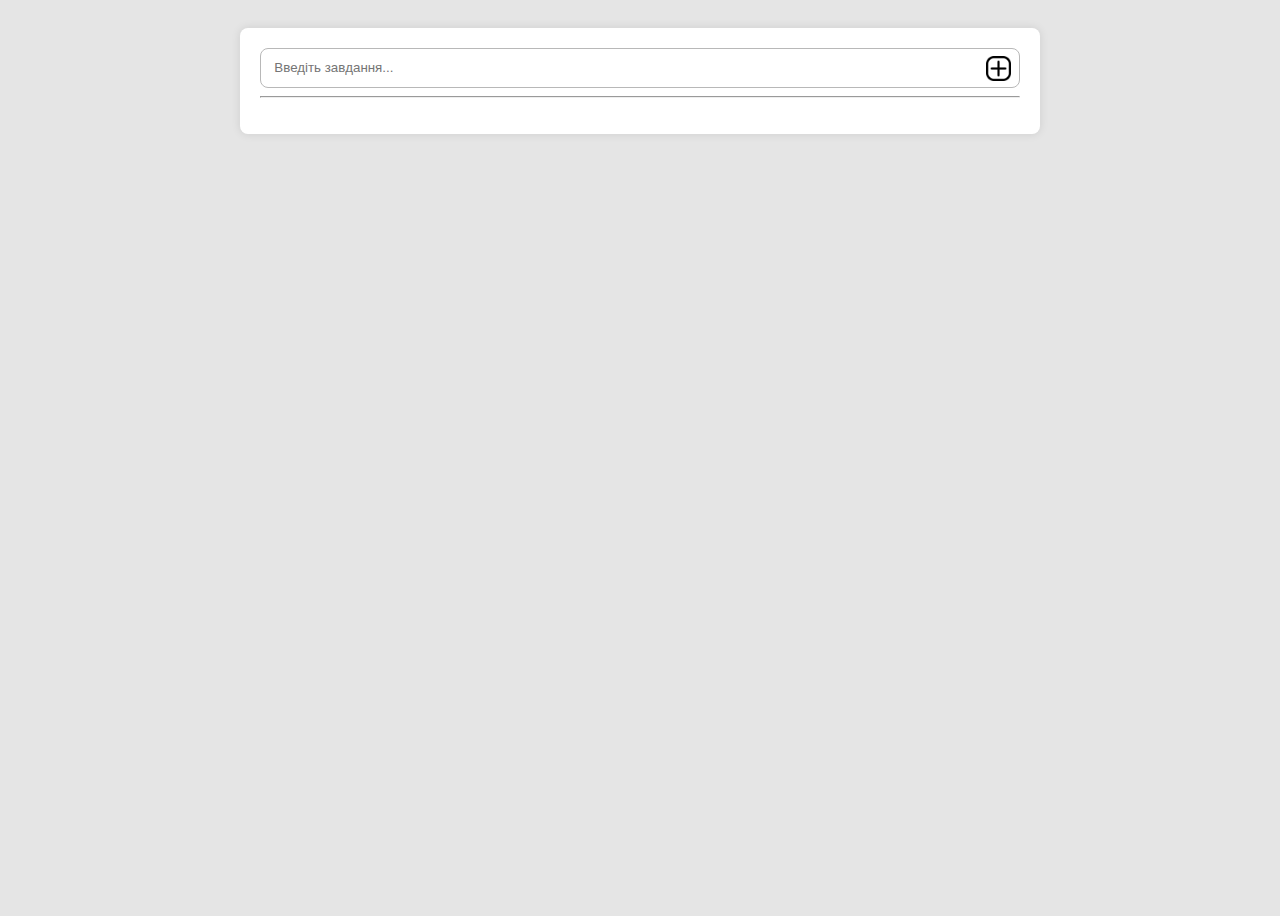
==== index.html @ 5c6fe20e "Add files via upload" ====
<!DOCTYPE html>
<html>
<head>
  <meta charset="UTF-8">
  <meta name="viewport" content="width=device-width, initial-scale=1.0">
  <title>Task Manager</title>
  <link rel="stylesheet" href="styles.css">
  <script src="scripts.js"></script>
</head>
<body>
  <div class="container">
    <form class="newItem" onsubmit="addTask(event)">
      <div class="input-container">
        <input type="text" id="newItem" name="newItem" placeholder="Введіть завдання...">
        <button class="image-button-post" type="submit"><img src="images/icon-post.png" alt="Post"></button>
      </div>
    </form>
    <hr>
    <ul id="task-list" class="my-list"></ul>
  </div>
</body>
</html>
---- styles.css ----
body {
  display: flex;
  justify-content: center;
  align-items: flex-start;
  height: 100vh;
  background-color: #e5e5e5;
}

.container {
  background-color: white;
  border-radius: 8px;
  margin: 20px;
  box-shadow: 0 0 10px rgba(0, 0, 0, 0.1);
  padding: 20px;
  width: 800px;
  text-align: left;
}

.input-container {
  position: relative;
}

input[type="text"] {
  width: 100%;
  height: 3em;
  line-height: 3em;
  border-radius: 8px;
  border: 1px solid #b8b8b8;
  padding: 0 3em 0 1em;
}

.image-button-post {
  position: absolute;
  right: 3px;
  top: 55%;
  transform: translateY(-50%);
  background-color: transparent;
  border: none;
  cursor: pointer;
}

.image-button-post img {
  width: 25px;
  height: 25px;
}

.image-button {
  background-color: transparent;
  padding: 5px 5px;
  border: none;
  border-radius: 5px;
  cursor: pointer;
}

.image-button img {
  width: 25px;
  height: 25px;
}

.completed {
  background-color: #8bc34a;
  transition: background-color 0.5s ease;
}

* {
  box-sizing: border-box;
}

.my-list {
  list-style-type: none;
  padding: 0;
}

.my-list li {
  padding: 10px;
  margin-bottom: 8px;
  border-radius: 8px;
  border: 1px solid #b8b8b8;
  word-break: break-all;
  display: flex;
  align-items: center;
  gap: 2px;
}
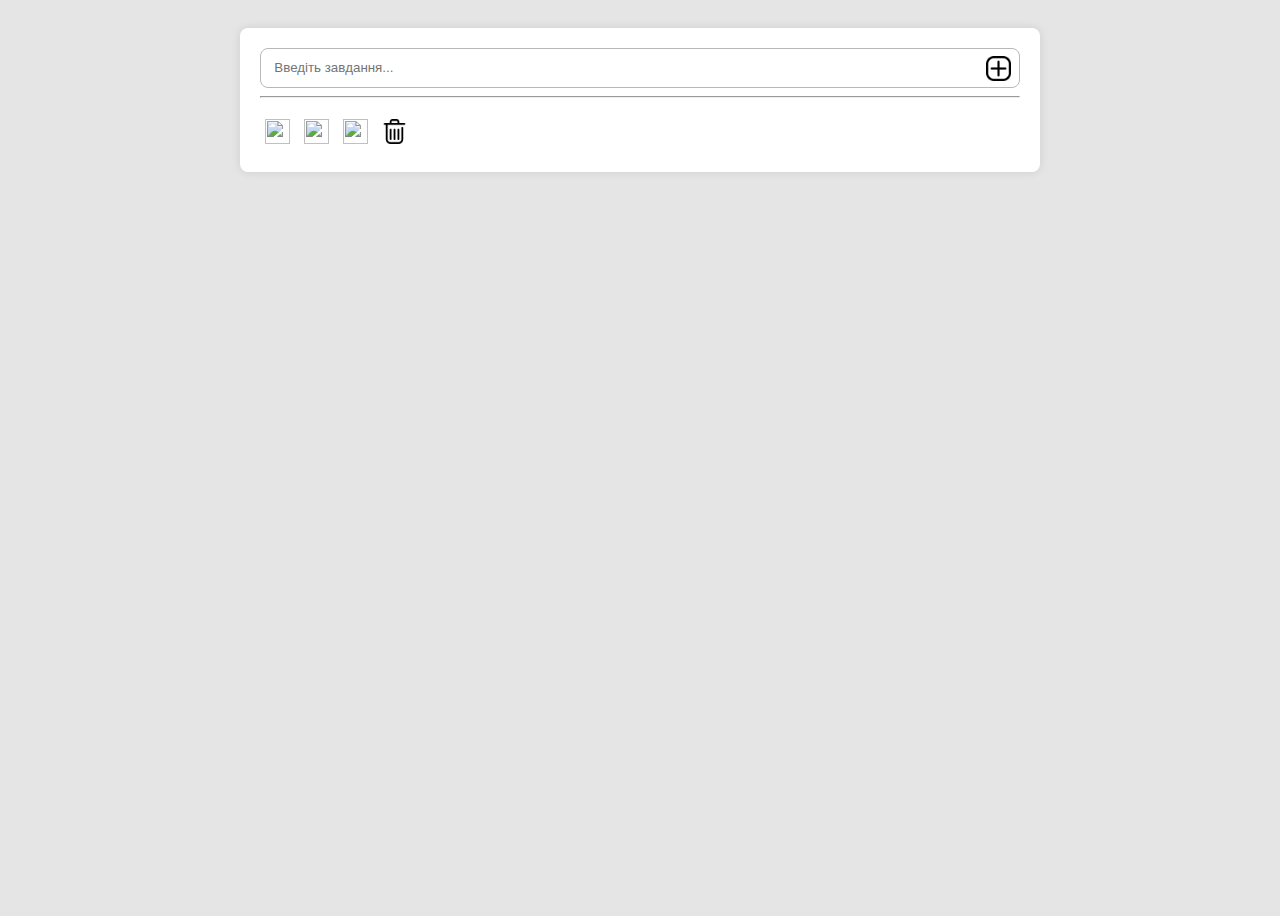
==== commit 6f1a1739: "Update index.html" ====
--- a/index.html
+++ b/index.html
@@ -17,6 +17,12 @@
     </form>
     <hr>
     <ul id="task-list" class="my-list"></ul>
+    <div class="button-container">
+      <button class="image-button" onclick="showAllTasks()"><img src="images/icon-all-task-list.png" alt=""></button>
+      <button class="image-button" onclick="showCurrentTasks()"><img src="images/icon-task-list.png" alt=""></button>
+      <button class="image-button" onclick="showCompletedTasks()"><img src="images/icon-completed-task-list.png" alt=""></button>
+      <button class="image-button" onclick="deleteCompletedTasks()"><img src="images/icon-delete.png" alt=""></button>
+    </div>
   </div>
 </body>
-</html>+</html>
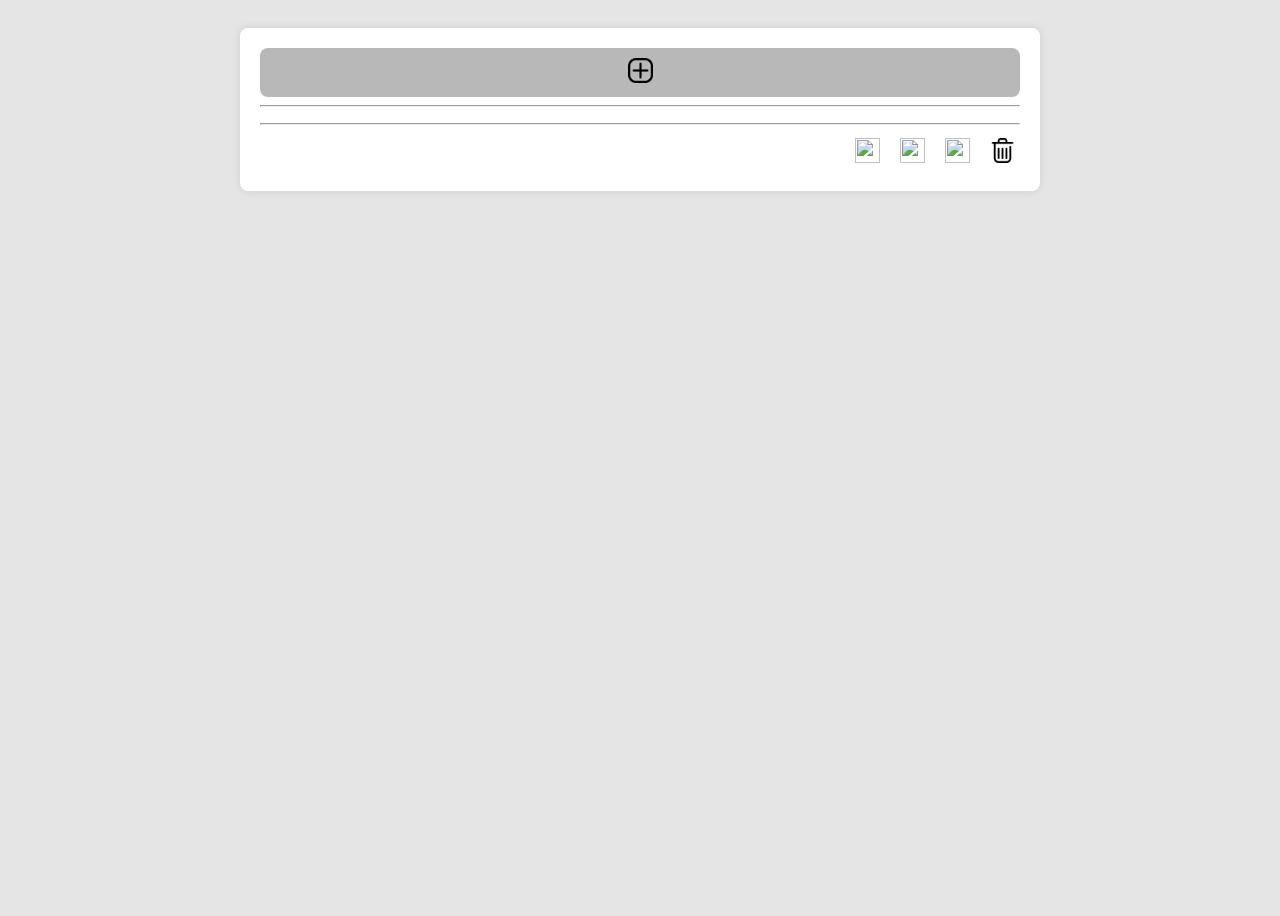
==== commit 1622fd21: "Add files via upload" ====
--- a/index.html
+++ b/index.html
@@ -9,14 +9,10 @@
 </head>
 <body>
   <div class="container">
-    <form class="newItem" onsubmit="addTask(event)">
-      <div class="input-container">
-        <input type="text" id="newItem" name="newItem" placeholder="Введіть завдання...">
-        <button class="image-button-post" type="submit"><img src="images/icon-post.png" alt="Post"></button>
-      </div>
-    </form>
+    <button id="new-task-button" onclick="window.location.href='new-task.html'"><img src="images/icon-post.png" alt=""></button>
     <hr>
     <ul id="task-list" class="my-list"></ul>
+    <hr>
     <div class="button-container">
       <button class="image-button" onclick="showAllTasks()"><img src="images/icon-all-task-list.png" alt=""></button>
       <button class="image-button" onclick="showCurrentTasks()"><img src="images/icon-task-list.png" alt=""></button>
@@ -25,4 +21,4 @@
     </div>
   </div>
 </body>
-</html>
+</html>--- a/styles.css
+++ b/styles.css
@@ -13,42 +13,93 @@
   box-shadow: 0 0 10px rgba(0, 0, 0, 0.1);
   padding: 20px;
   width: 800px;
-  text-align: left;
 }
 
-.input-container {
-  position: relative;
+#new-task-button,
+#add-task-button {
+  display: block;
+  width: 100%;
+  padding: 10px;
+  background-color: #b8b8b8;
+  border: none;
+  border-radius: 8px;
+  cursor: pointer;
+  font-size: 16px;
 }
 
-input[type="text"] {
-  width: 100%;
-  height: 3em;
-  line-height: 3em;
-  border-radius: 8px;
-  border: 1px solid #b8b8b8;
-  padding: 0 3em 0 1em;
-}
-
-.image-button-post {
-  position: absolute;
-  right: 3px;
-  top: 55%;
-  transform: translateY(-50%);
-  background-color: transparent;
-  border: none;
-  cursor: pointer;
-}
-
-.image-button-post img {
+#new-task-button img,
+#add-task-button img {
   width: 25px;
   height: 25px;
 }
 
+#new-task-form label {
+  display: block;
+  margin-bottom: 5px;
+  font-weight: bold;
+}
+
+#container-new-task {
+  text-align: center;
+}
+
+#new-task-form input[type="text"],
+#new-task-form select {
+  width: 100%;
+  padding: 10px;
+  margin-bottom: 20px;
+  border-radius: 8px;
+  border: 1px solid #b8b8b8;
+  font-size: 16px;
+  box-sizing: border-box;
+}
+
+.form-row {
+  display: flex;
+  align-items: center;
+  gap: 10px;
+  margin-bottom: 20px;
+}
+
+.task-item {
+  padding: 10px;
+  margin-bottom: 8px;
+  border-radius: 8px;
+  border: 1px solid #b8b8b8;
+  display: flex;
+  align-items: center;
+  gap: 2px;
+}
+
+.category-label {
+  margin-left: auto;
+  padding: 2px 8px;
+  border-radius: 8px;
+  min-width: 80px; 
+  font-size: 16px;
+  color: #ffffff;
+  text-shadow: 
+                -1px -1px 0 #b8b8b8,  
+                1px -1px 0 #b8b8b8,
+                -1px 1px 0 #b8b8b8,
+                1px 1px 0 #b8b8b8;
+  text-align: center; 
+}
+
+.category-home { background-color: #f28b82; }
+.category-work { background-color: #aecbfa; }
+.category-hobby { background-color: #fff265; }
+.category-health { background-color: #90ee90; }
+
+.completed {
+  background-color: #a2c4b0;
+  transition: background-color 0.5s ease;
+}
+
 .image-button {
   background-color: transparent;
-  padding: 5px 5px;
+  padding: 5px;
   border: none;
-  border-radius: 5px;
   cursor: pointer;
 }
 
@@ -57,13 +108,10 @@
   height: 25px;
 }
 
-.completed {
-  background-color: #8bc34a;
-  transition: background-color 0.5s ease;
-}
-
-* {
-  box-sizing: border-box;
+.button-container {
+  display: flex;
+  justify-content: flex-end;
+  gap: 10px;
 }
 
 .my-list {
@@ -71,13 +119,6 @@
   padding: 0;
 }
 
-.my-list li {
-  padding: 10px;
-  margin-bottom: 8px;
-  border-radius: 8px;
-  border: 1px solid #b8b8b8;
-  word-break: break-all;
-  display: flex;
-  align-items: center;
-  gap: 2px;
+* {
+  box-sizing: border-box;
 }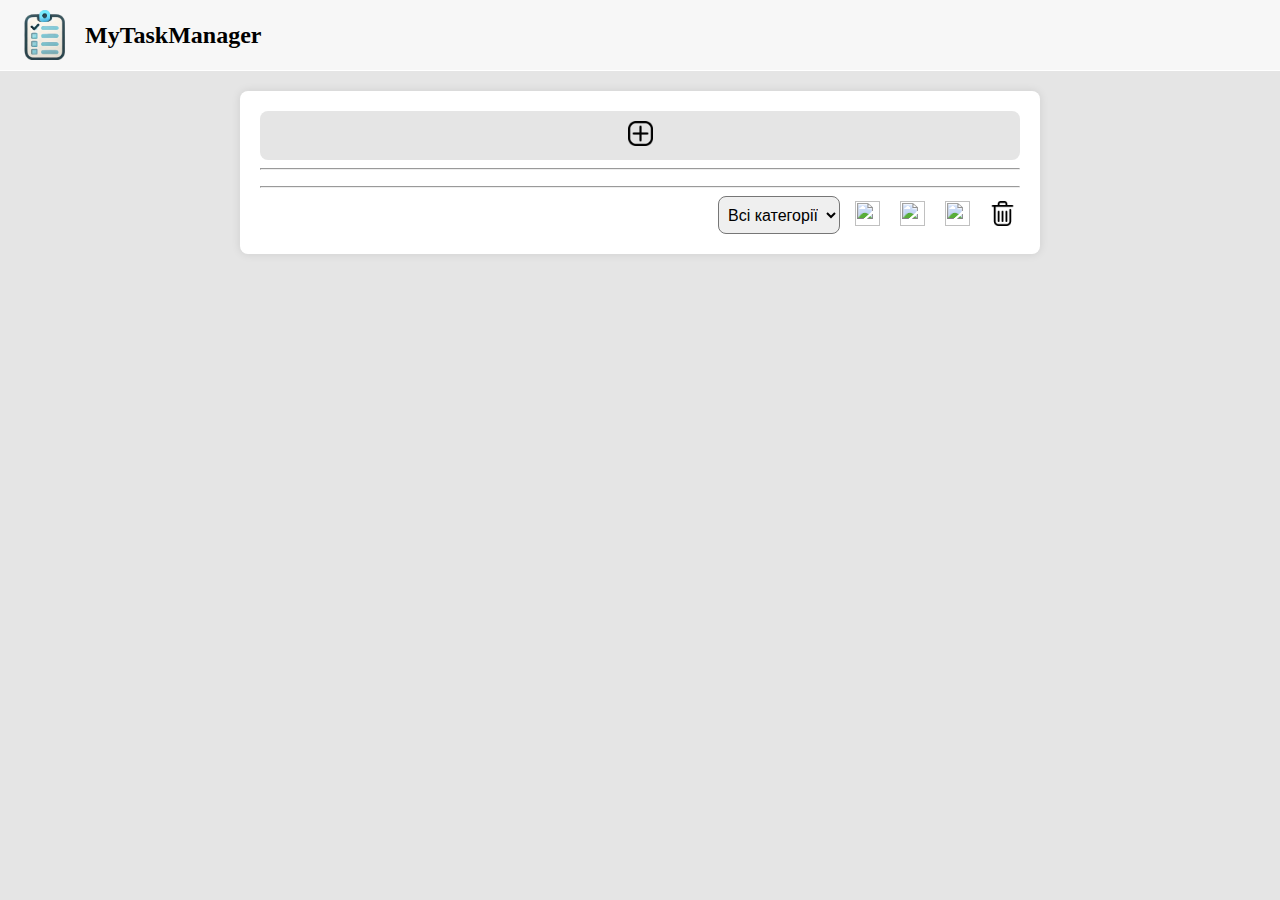
==== commit eb62cab3: "Add files via upload" ====
--- a/index.html
+++ b/index.html
@@ -3,17 +3,31 @@
 <head>
   <meta charset="UTF-8">
   <meta name="viewport" content="width=device-width, initial-scale=1.0">
-  <title>Task Manager</title>
+  <title>MyTaskManager</title>
+  <link rel="icon" href="images/Favicon.png">
   <link rel="stylesheet" href="styles.css">
   <script src="scripts.js"></script>
 </head>
 <body>
+  <header class="site-header">
+    <div class="logo-container">
+        <img src="images/Favicon.png" alt="Логотип сайту" class="logo">
+        <h1 class="site-title">MyTaskManager</h1>
+    </div>
+  </header>
   <div class="container">
     <button id="new-task-button" onclick="window.location.href='new-task.html'"><img src="images/icon-post.png" alt=""></button>
     <hr>
     <ul id="task-list" class="my-list"></ul>
     <hr>
     <div class="button-container">
+      <select id="category-filter" onchange="filterTasks()">
+        <option value="">Всі категорії</option>
+        <option value="home">Дім</option>
+        <option value="work">Робота</option>
+        <option value="hobby">Хобі</option>
+        <option value="health">Здоров'я</option>
+      </select>
       <button class="image-button" onclick="showAllTasks()"><img src="images/icon-all-task-list.png" alt=""></button>
       <button class="image-button" onclick="showCurrentTasks()"><img src="images/icon-task-list.png" alt=""></button>
       <button class="image-button" onclick="showCompletedTasks()"><img src="images/icon-completed-task-list.png" alt=""></button>
--- a/styles.css
+++ b/styles.css
@@ -1,9 +1,35 @@
 body {
+  background-color: #e5e5e5;
   display: flex;
-  justify-content: center;
-  align-items: flex-start;
-  height: 100vh;
-  background-color: #e5e5e5;
+  justify-content: center; 
+  align-items: center;
+  flex-direction: column;
+  margin: 0;
+}
+.site-header {
+  width: 100%;
+  background-color: #f7f7f7;
+  padding: 10px 20px;
+  display: flex;
+  align-items: center;
+  border-bottom: 1px solid #ffffff;
+  box-sizing: border-box;
+}
+
+.logo-container {
+  display: flex;
+  align-items: center;
+}
+
+.logo {
+  width: 50px;
+  height: auto;
+  margin-right: 15px;
+}
+
+.site-title {
+  font-size: 24px;
+  margin: 0;
 }
 
 .container {
@@ -20,7 +46,7 @@
   display: block;
   width: 100%;
   padding: 10px;
-  background-color: #b8b8b8;
+  background-color: #e5e5e5;
   border: none;
   border-radius: 8px;
   cursor: pointer;
@@ -114,11 +140,28 @@
   gap: 10px;
 }
 
+.button-container select {
+  padding: 5px;
+  border-radius: 8px;
+  font-size: 16px;
+}
+
 .my-list {
   list-style-type: none;
   padding: 0;
 }
 
+.my-list li {
+  padding: 10px;
+  margin-bottom: 8px;
+  border-radius: 8px;
+  border: 1px solid #b8b8b8;
+  word-break: break-all;
+  display: flex;
+  align-items: center;
+  gap: 2px;
+}
+
 * {
   box-sizing: border-box;
 }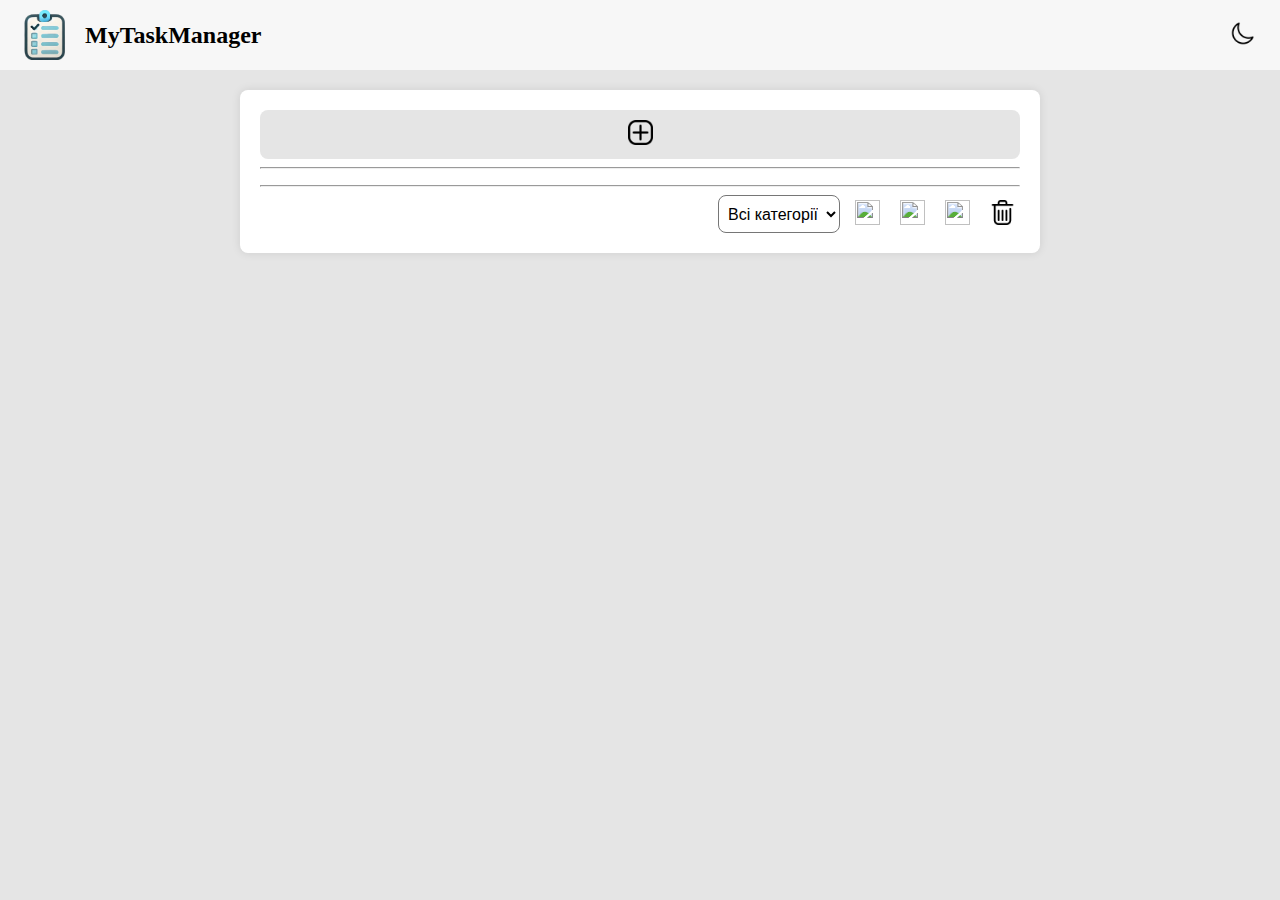
==== commit a62058d7: "Add files via upload" ====
--- a/index.html
+++ b/index.html
@@ -11,10 +11,13 @@
 <body>
   <header class="site-header">
     <div class="logo-container">
-        <img src="images/Favicon.png" alt="Логотип сайту" class="logo">
-        <h1 class="site-title">MyTaskManager</h1>
+      <img src="images/Favicon.png" alt="Логотип сайту" class="logo">
+      <h1 class="site-title">MyTaskManager</h1>
     </div>
-  </header>
+    <button id="theme-toggle-button" class="image-button">
+      <img src="images/icon-dark-theme.png" alt="Toggle Theme">
+    </button>
+  </header>  
   <div class="container">
     <button id="new-task-button" onclick="window.location.href='new-task.html'"><img src="images/icon-post.png" alt=""></button>
     <hr>
--- a/styles.css
+++ b/styles.css
@@ -1,18 +1,44 @@
 body {
-  background-color: #e5e5e5;
+  background-color: var(--background-color);
+  color: var(--text-color);
   display: flex;
   justify-content: center; 
   align-items: center;
   flex-direction: column;
   margin: 0;
-}
+  transition: background-color 0.3s, color 0.3s;
+}
+
+:root {
+  --background-color: #e5e5e5;
+  --text-color: #000;
+  --container-bg-color: white;
+  --header-bg-color: #f7f7f7;
+  --button-bg-color: #e5e5e5;
+  --filter-bg-color: white;
+  --filter-text-color: #000;
+  --input-bg-color: white;
+  --input-text-color: #000;
+}
+
+.dark-theme {
+  --background-color: #121212;
+  --text-color: #ffffff;
+  --container-bg-color: #3a3a3a;
+  --header-bg-color: #292929;
+  --button-bg-color: #292929;
+  --filter-bg-color: #3a3a3a;
+  --filter-text-color: #ffffff;
+  --input-bg-color: #3a3a3a;
+  --input-text-color: #ffffff;
+}
+
 .site-header {
+  background-color: var(--header-bg-color);
   width: 100%;
-  background-color: #f7f7f7;
   padding: 10px 20px;
   display: flex;
   align-items: center;
-  border-bottom: 1px solid #ffffff;
   box-sizing: border-box;
 }
 
@@ -33,12 +59,13 @@
 }
 
 .container {
-  background-color: white;
+  background-color: var(--container-bg-color);
   border-radius: 8px;
   margin: 20px;
   box-shadow: 0 0 10px rgba(0, 0, 0, 0.1);
   padding: 20px;
-  width: 800px;
+  width: 90%;
+  max-width: 800px;
 }
 
 #new-task-button,
@@ -46,7 +73,7 @@
   display: block;
   width: 100%;
   padding: 10px;
-  background-color: #e5e5e5;
+  background-color: var(--button-bg-color);
   border: none;
   border-radius: 8px;
   cursor: pointer;
@@ -59,6 +86,26 @@
   height: 25px;
 }
 
+#theme-toggle-button {
+  margin-left: auto;
+  background-color: transparent;
+  border: none;
+  cursor: pointer;
+}
+
+#theme-toggle-button img {
+  width: 25px;
+  height: 25px;
+}
+
+#category-filter {
+  padding: 5px;
+  border-radius: 8px;
+  font-size: 16px;
+  background-color: var(--filter-bg-color);
+  color: var(--filter-text-color);
+}
+
 #new-task-form label {
   display: block;
   margin-bottom: 5px;
@@ -78,6 +125,8 @@
   border: 1px solid #b8b8b8;
   font-size: 16px;
   box-sizing: border-box;
+  background-color: var(--input-bg-color);
+  color: var(--input-text-color);
 }
 
 .form-row {
@@ -105,10 +154,10 @@
   font-size: 16px;
   color: #ffffff;
   text-shadow: 
-                -1px -1px 0 #b8b8b8,  
-                1px -1px 0 #b8b8b8,
-                -1px 1px 0 #b8b8b8,
-                1px 1px 0 #b8b8b8;
+                -1px -1px 0 #3a3a3a,  
+                1px -1px 0 #3a3a3a,
+                -1px 1px 0 #3a3a3a,
+                1px 1px 0 #3a3a3a;
   text-align: center; 
 }
 
@@ -164,4 +213,13 @@
 
 * {
   box-sizing: border-box;
+}
+
+@media (min-width: 600px) {
+  .container {
+    max-width: 800px;
+  }
+  .site-title {
+    font-size: 24px;
+  }
 }